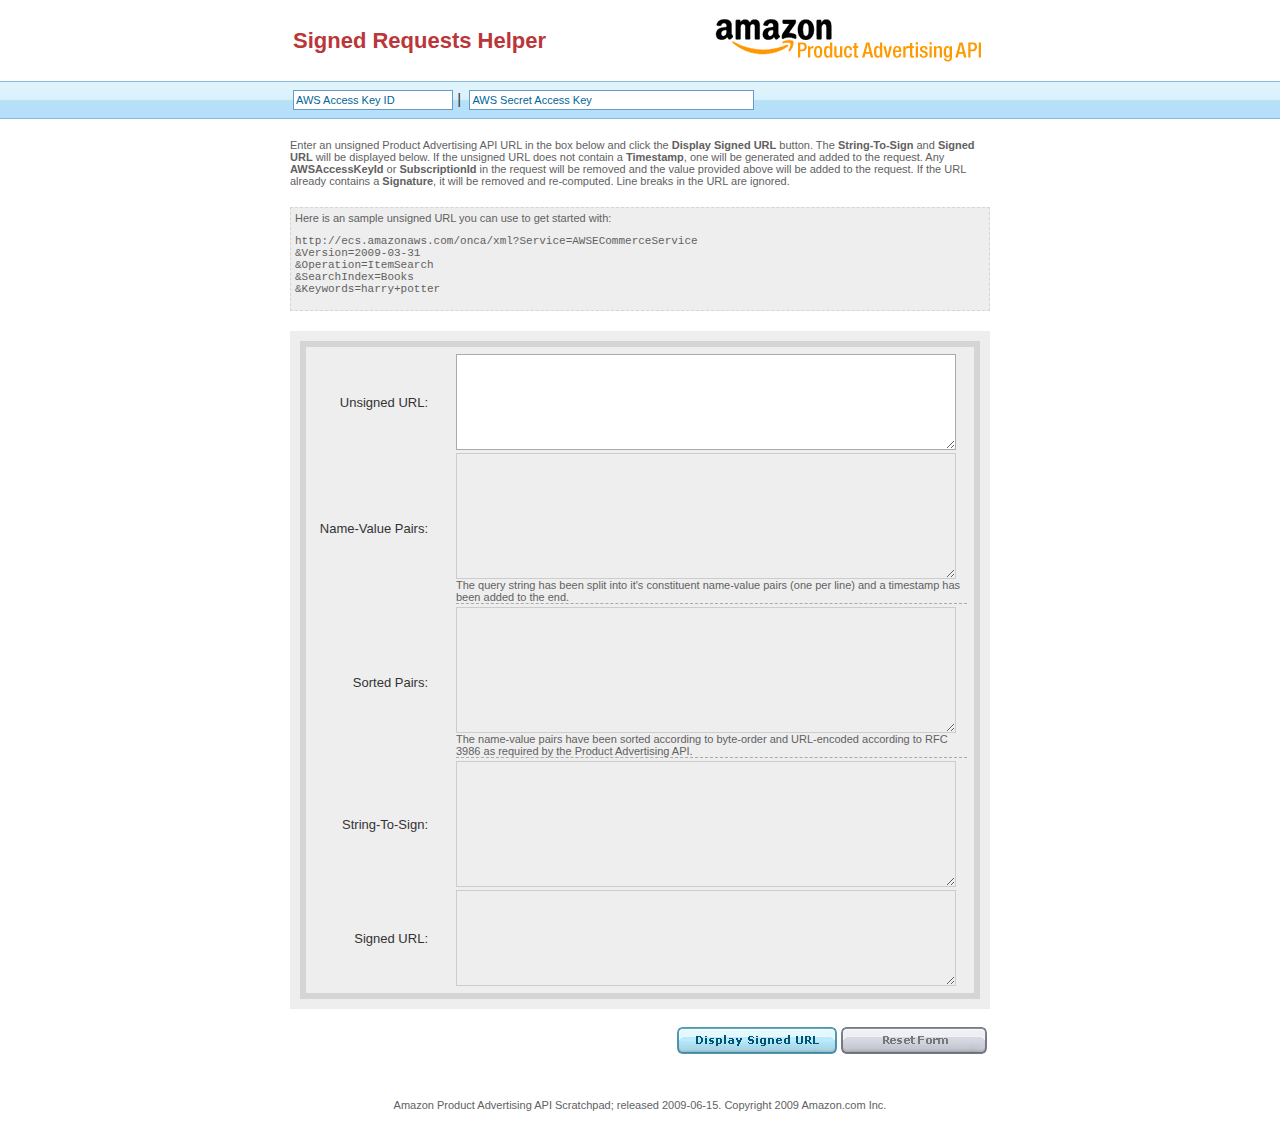
==== assn2/part_b/index.html @ a2c99939 "the first part of part b of homework 2 was downloaded from a ZIP file at http://aws.amazon.com/code/" ====
<html>
<!--

Copyright 2009 Amazon.com, Inc. or its affiliates. All Rights Reserved.

Licensed under the Apache License, Version 2.0 (the "License"). You may not use this file 
except in compliance with the License. A copy of the License is located at

http://aws.amazon.com/apache2.0/

or in the "LICENSE.txt" file accompanying this file. This file is distributed on an "AS IS"
BASIS, WITHOUT WARRANTIES OR CONDITIONS OF ANY KIND, either express or implied. See the
License for the specific language governing permissions and limitations under the License. 

- - -

Amazon Product Advertising API
Signed Requests Sample Code

- - - 

This tool utilizes jsSHA2: http://anmar.eu.org/projects/jssha2/

-->
<head>
    <title>Signed Requests Helper - Amazon Product Advertising API</title>
    <link rel="stylesheet" type="text/css" href="css/scratchpad.css"/>
    <style type="text/css">
        .label {
            padding-right:25px; 
            padding-left:0px;
        }
        textarea.message {
            font-size: 13px;
        }
        div.underline {
            border-bottom: 1px dashed #aaaaaa;
        }
    </style>
    <script type="text/javascript" src="jssha2/sha2.js"></script>
    <script type="text/javascript">
      function invokeRequest() {

	if (getAccessKeyId() == "AWS Access Key ID") {
	  alert("Please provide an AWS Access Key ID");
	  return;
	}

	if (getSecretAccessKey() == "AWS Secret Access Key") {
	  alert("Please provide an AWS Secret Access Key");
	  return;
	}

        var unsignedUrl = document.getElementById("UnsignedURL").value;
        if (unsignedUrl == "") {
	  alert("Please provide a URL");
	  return;
	}

	var lines = unsignedUrl.split("\n");
	unsignedUrl = "";
	for (var i in lines) { unsignedUrl += lines[i]; }

        // find host and query portions
        var urlregex = new RegExp("^http:\\/\\/(.*)\\/onca\\/xml\\?(.*)$");
        var matches = urlregex.exec(unsignedUrl);

	if (matches == null) {
	  alert("Could not find PA-API end-point in the URL. Please ensure the URL looks like the example provided.");
	  return;
	}

        var host = matches[1].toLowerCase();
        var query = matches[2];

        // split the query into its constituent parts
        var pairs = query.split("&");

        // remove signature if already there
        // remove access key id if already present 
        //  and replace with the one user provided above
        // add timestamp if not already present
        pairs = cleanupRequest(pairs);

        // show it
        document.getElementById("NameValuePairs").value = pairs.join("\n");
        
        // encode the name and value in each pair
        pairs = encodeNameValuePairs(pairs);
        
        // sort them and put them back together to get the canonical query string
        pairs.sort();
        document.getElementById("OrderedPairs").value = pairs.join("\n");

        var canonicalQuery = pairs.join("&");
        var stringToSign = "GET\n" + host + "\n/onca/xml\n" + canonicalQuery;

        // calculate the signature
        var secret = getSecretAccessKey();
        var signature = sign(secret, stringToSign);
        
        // assemble the signed url
        var signedUrl = "http://" + host + "/onca/xml?" + canonicalQuery + "&Signature=" + signature;
        
        // update the UI
        var stringToSignArea = document.getElementById("StringToSign");
        stringToSignArea.value = stringToSign;
        
        var signedURLArea = document.getElementById("SignedURL");
        signedURLArea.value = signedUrl;
      }

      function encodeNameValuePairs(pairs) {
        for (var i = 0; i < pairs.length; i++) {
          var name = "";
          var value = "";
          
          var pair = pairs[i];
          var index = pair.indexOf("=");

          // take care of special cases like "&foo&", "&foo=&" and "&=foo&" 
          if (index == -1) {
            name = pair;
          } else if (index == 0) {
            value = pair;
          } else {
            name = pair.substring(0, index);
            if (index < pair.length - 1) {
              value = pair.substring(index + 1);
            }
          }
          
	  // decode and encode to make sure we undo any incorrect encoding
          name = encodeURIComponent(decodeURIComponent(name));

	  value = value.replace(/\+/g, "%20");
          value = encodeURIComponent(decodeURIComponent(value));

          pairs[i] = name + "=" + value;
        }
        
        return pairs;
      }
      
      function cleanupRequest(pairs) {
        var haveTimestamp = false;
	var haveAwsId = false;
        var accessKeyId =  getAccessKeyId();
        
        var nPairs = pairs.length;
        var i = 0;
        while (i < nPairs) {
          var p = pairs[i];
          if (p.search(/^Timestamp=/) != -1) {
            haveTimestamp = true;
          } else if (p.search(/^(AWSAccessKeyId|SubscriptionId)=/) != -1) {
            pairs.splice(i, 1, "AWSAccessKeyId=" + accessKeyId);
	    haveAwsId = true;
          } else if (p.search(/^Signature=/) != -1) {
            pairs.splice(i, 1);
            i--;
            nPairs--;
          }
          i++;
        }

        if (!haveTimestamp) {
          pairs.push("Timestamp=" + getNowTimeStamp());
        }

	if (!haveAwsId) {
	  pairs.push("AWSAccessKeyId=" + accessKeyId);
	}
        return pairs;
      }
      
      function sign(secret, message) {
        var messageBytes = str2binb(message);
        var secretBytes = str2binb(secret);
        
        if (secretBytes.length > 16) {
            secretBytes = core_sha256(secretBytes, secret.length * chrsz);
        }
        
        var ipad = Array(16), opad = Array(16);
        for (var i = 0; i < 16; i++) { 
            ipad[i] = secretBytes[i] ^ 0x36363636;
            opad[i] = secretBytes[i] ^ 0x5C5C5C5C;
        }

        var imsg = ipad.concat(messageBytes);
        var ihash = core_sha256(imsg, 512 + message.length * chrsz);
        var omsg = opad.concat(ihash);
        var ohash = core_sha256(omsg, 512 + 256);
        
        var b64hash = binb2b64(ohash);
        var urlhash = encodeURIComponent(b64hash);
        
        return urlhash;
      }
      
      Date.prototype.toISODate =
	      new Function("with (this)\n    return " +
		 "getFullYear()+'-'+addZero(getMonth()+1)+'-'" +
		 "+addZero(getDate())+'T'+addZero(getHours())+':'" +
		 "+addZero(getMinutes())+':'+addZero(getSeconds())+'.000Z'");

      function addZero(n) {
	  return ( n < 0 || n > 9 ? "" : "0" ) + n;
      }

      function getNowTimeStamp() {
	  var time = new Date();
	  var gmtTime = new Date(time.getTime() + (time.getTimezoneOffset() * 60000));
	  return gmtTime.toISODate() ;
      }

      function getAccessKeyId() {
          return document.getElementById('AWSAccessKeyId').value;
      }
      
      function getSecretAccessKey() {
          return document.getElementById('AWSSecretAccessKey').value;        
      }
    </script>
</head>
<body style="text-align: center;">
    <table border="0" align="center" cellpadding="0" cellspacing="0" style="width: 100%">
        <tr>
            <td width="50%"><img height="1" src="images/spacer.gif" width="100"></td>
            <td><img height="1" src="images/spacer.gif" width="700">
                <table width="100%">
                    <tr>
                        <td nowrap>
                            <font class="logo">Signed Requests Helper</font>
                        </td>
                        <td align="right">
                            <a href="http://associates.amazon.com/gp/advertising/api/detail/main.html" target="_parent" style="color: white;"
                            ><img src="images/logo.gif" hspace="5" vspace="15" style="border-width: 0;"></a>
                        </td>
                    </tr>
                </table>
            </td>
            <td width="50%"><img height="1" src="images/spacer.gif" width="100"></td>
        </tr>
        <tr>
            <td background="images/bg-nav.png" width="50%"><img height="1" src="images/spacer.gif" width="100"></td>
            <td background="images/bg-nav.png" style="height: 38px">
                <table width="100%">
                    <tr>
                        <td nowrap align="left">
                            <input 
                                onblur="if (this.value == '') this.value='AWS Access Key ID'" 
                                onclick="if (this.value == 'AWS Access Key ID') this.value=''" 
                                style="border: 1px solid #6699cc; height: 20px; color:#006699; font-size: 11px; width: 160px" 
                                value="AWS Access Key ID" 
                                type="text"
                                id="AWSAccessKeyId"
                                name="AWSAccessKeyId"/>&nbsp;|&nbsp;
                            <input 
                                onblur="if (this.value == '') this.value='AWS Secret Access Key'" 
                                onclick="if (this.value == 'AWS Secret Access Key') this.value=''" 
                                style="border: 1px solid #6699cc; height: 20px; color:#006699; font-size: 11px; width: 285px" 
                                value="AWS Secret Access Key" 
                                type="text"
                                id="AWSSecretAccessKey"
                                name="AWSSecretAccessKey"/>
                        </td>
                    </tr>
                </table>
            </td>
            <td background="images/bg-nav.png" width="50%"><img height="1" src="images/spacer.gif" width="100"></td>
        </tr>
    </table>
    <form name="myform" action="" enctype="application/x-www-form-urlencoded" method="get">
      <div style="margin-left: auto; margin-right: auto; width: 700px; text-align: left;">

        <div class="smallLabel" style="margin-bottom: 20px; margin-top: 20px;">
            Enter an unsigned Product Advertising API URL in the box below and click the <strong>Display Signed URL</strong> button. The <strong>String-To-Sign</strong> and <strong>Signed URL</strong> will be displayed below. If the unsigned URL does not contain a <strong>Timestamp</strong>, one will be generated and added to the request. Any <strong>AWSAccessKeyId</strong> or <strong>SubscriptionId</strong> in the request will be removed and the value provided above will be added to the request. If the URL already contains a <strong>Signature</strong>, it will be removed and re-computed.
	    Line breaks in the URL are ignored.
        </div>

	<div class="smallLabel" style="margin-bottom: 20px; margin-top: 20px; background-color: #eeeeee; padding: 4px; border: 1px dashed #d5d5d5;">
		Here is an sample unsigned URL you can use to get started with:
		<pre>http://ecs.amazonaws.com/onca/xml?Service=AWSECommerceService
&amp;Version=2009-03-31
&amp;Operation=ItemSearch
&amp;SearchIndex=Books
&amp;Keywords=harry+potter</pre>

	</div>

        <div style="background-color: #eeeeee; padding: 10px;">
          <div style="padding: 4px; margin: 0px; border: 6px solid #D5D5D5; ">
            <table cellpadding="0" cellspacing="3" border="0" bgcolor="#eeeeee" width="100%" class="DemoValues">
              <tr>
                <td align="right" nowrap="" width="140px"><span class="label">Unsigned URL:</span></td>
                <td>
                  <textarea class="message" rows="6" name="UnsignedURL" id="UnsignedURL"></textarea>
                </td>
              </tr>

              <tr>
                <td align="right" nowrap=""><span class="label">Name-Value Pairs:</span></td>
                <td>
                  <textarea class="message readonly" rows="8" name="NameValuePairs" id="NameValuePairs" readonly="true"></textarea>
                  <div class="smallLabel underline">
                    The query string has been split into it's constituent name-value pairs (one per line) and a timestamp has been added to the end.
                  </div>
                </td>
              </tr>

              <tr>
                <td align="right" nowrap=""><span class="label">Sorted Pairs:</span></td>
                <td>
                  <textarea class="message readonly" rows="8" name="OrderedPairs" id="OrderedPairs" readonly="true"></textarea>
                  <div class="smallLabel underline">
                    The name-value pairs have been sorted according to byte-order and URL-encoded according to RFC 3986 as required by
                    the Product Advertising API.
                  </div>
                </td>
              </tr>

              <tr>
                <td align="right" nowrap=""><span class="label">String-To-Sign:</span></td>
                <td>
                  <textarea class="message readonly" rows="8" name="StringToSign" id="StringToSign" readonly="true"></textarea>
                </td>
              </tr>

              <tr>
                <td align="right" nowrap=""><span class="label">Signed URL:</span></td>
                <td>
                  <textarea class="message readonly" rows="6" name="SignedURL" id="SignedURL" readonly="true"></textarea>
                </td>
              </tr>
            </table>
          </div>
        </div>

        <img alt="" height="15" src="images/spacer.gif" width="700"> 

        <table width="100%">
          <tr>
            <td align="right">
              <a href="javascript:invokeRequest();"><img alt="" border="0" src="images/button-displayurl.png"></a>
              <a href="javascript:document.forms[0].reset()"><img alt="" border="0" src="images/button-resetform.png"></a>
            </td>
          </tr>
        </table>
      </div>
      <br>
      <br>

      <center>
        <div style="padding: 15px" class="smallLabel">
          Amazon Product Advertising API Scratchpad; released 2009-06-15. Copyright 2009 Amazon.com Inc.
        </div>
      </center>
    </form>
</body>
</html>
---- assn2/part_b/css/scratchpad.css ----
:focus {
    -moz-outline-style: none;
}
html {
    overflow: -moz-scrollbars-vertical;
    outline-style: none;
}

body {
    font-family: verdana, arial, helvetica, sans-serif;
    padding: 0px;
    margin: 0px;
    font-size: 11px;
    outline-style: none;
}

table {
    font-family: verdana, arial, helvetica, sans-serif;
    padding: 0;
    margin: 0;
    font-size: 12px;
}

a:active {
    outline-style: none;
}

a:hover {
    text-decoration: underline;
}

a {
    text-decoration: none;
    color: #4b6a86;
    outline-style: none;
}

.blurb {
    margin: 15px;
    padding: 15px;
    border: 1px dashed #ffc20d;
    background-color: #fffbb8;
}

.apitable {
    margin: 15px;
    padding: 15px;
    width: 500px;
    border: 1px dashed #cccccc;
    background-color: #eeeeee;
}

.apitable {
    margin: 15px;
    padding: 15px;
    border: 1px dashed #cccccc;
    background-color: #ffffff;
}

h4 {
    font-size: 15px;
    font-weight: bold;
    color: #c60;
    margin-top: 0px;
}

.header {
    font-family: trebuchet ms, verdana, tahoma, arial;
    font-size: 22px;
    font-weight: bold;
    color: #6D6DA0;
    margin-top: 0px;
}

.logo {
    font-family: trebuchet ms, verdana, tahoma, arial;
    font-size: 20px;
    color: #ba3639;
    margin-top: 0px;
}


.logoweb {
    font-family: trebuchet ms, verdana, tahoma, arial;
    font-size: 20px;
    color: #B3B3B3;
    margin-top: 0px;
}

.text {
    margin: 15px;
    padding: 15px;
    border: 1px dashed #ffffff;
    background-color: #ffffff;
}

.label {
    font-family: Arial,Helvetica,sans-serif;
    font-size :13px ;
    color : #333333 ;
}

.smallLabel {
    font-family: Arial,Helvetica,sans-serif;
    font-size :11px ;
    color : #616161 ;
}

.help {
    background-color: #ffff99; 
    border: 1px solid #ff9900; 
    display:none; 
    width:700px;
    font-size: 12px;
    font-family: Ms san serif, Verdana, Arial;
    padding: 10px;
    z-index: 1;
}
.outerTable {
    padding: 0px; 
    height: 100%;
    margin: 0px;
    border: 0px;
    width: 100%;
    
}

.outerTdRight {
    background-color: #ffffff; 
    border-bottom: 1px solid #cccccc; 
    border-right: 1px solid #cccccc;
    padding: 0px;
}

.logoutTd {
    padding: 0px;
    padding-right: 15px; 
    background-color: #f2f2f2;
    
}

.outerTdBottom {
    background-color: #ffffff;
    border-bottom: 1px solid #cccccc; 
    text-align: top;
    width: 100%;
    padding: 0px;
    
}

.outerTdLeft {
    background-color: #ffffff; 
    border-bottom: 1px solid #cccccc; 
    border-left: 1px solid #cccccc;
    width: 20%;
    padding: 0px;
}

.outerTdLeftColumn {
    background-color: #f2f2f2; 
    border-bottom: 1px solid #cccccc;
    border-right: 1px solid #cccccc;
    align: center;
    text-align: top;
    padding: 0px;
}

.outerTdBody {
    padding: 15px;
    height: 100%;  
    background-color: #ffffff;
    text-align: top;
    width: 600px;
    align: left;
    
}

.outerTdRightColumn {
    background-color: #f2f2f2; 
    border-bottom: 1px solid #cccccc;
    border-left: 1px solid #cccccc;
    width: 20%;
    text-align: top; 
    padding: 0px;
}

fieldset {
    padding: 0px;
    padding-top: 10px;
    padding-bottom: 10px;
    font:100%/1 sans-serif;
    border: 1px solid #ccc;
    
}
.legend {
    padding: 5px;
    font-weight:bold;
    color: #6699cc;
    
}
.input {
    width: 250px;
    height: 30px;
    background-color: #ffffff;
    border: 1px solid #cccccc; 
    font-size: 17px;
    color: #6699cc;
}
textarea.message {
    width: 500px;
    background-color: #ffffff;
    border: 1px solid #aaaaaa; 
    font-size: 17px;
    color:#006699;
}

textarea.readonly {
    background-color: #eeeeee;
    border: 1px solid #cccccc; 
}
select {
    background-color: #ffffff;
    color: #6699cc;
    width: 250px;
    border: 1px solid #cccccc; 
    height: 30px;
    font-size: 17px;
}

td {
    font-family: helvetica, arial, verdana;
    font-size: 15px;
    color: #333;
}
.dashedLine {
    padding-bottom: 2px; 
    border-bottom: 1px dashed #cccccc; 
    width: 100%;
    
}

.description {
    background-color: #dbdfff; 
    padding: 15px; 
    margin: 15px;
    width: 100%;
    
}

.errors {
    background-color: #ffdfdf; 
    padding: 15px; 
    margin: 15px;
    color: red;
    
}

.response {
    background-color: #ccff99; 
    padding: 15px; 
    margin: 15px;
    
}
.submit {
    outline: none;
    
}

ul.list li {
    list-style-type: square;
    padding: 5px;
    color: #333333;
    
}

.darkLink {
    text-decoration: none;
    color: #cc3333;
    outline-style: none;
} 

.note {
    background-color: #ffffcc; 
    border: 1px solid #fce383; 
    font-size: 12px;
    font-family: Ms san serif, Verdana, Arial;
    padding: 10px;
    color: #333;
}  

:focus {
    -moz-outline-style: none;
}
html {
    overflow: -moz-scrollbars-vertical;
    outline-style: none;
}

body {
    font-family: verdana, arial, helvetica, sans-serif;
    padding: 0px;
    margin: 0px;
    font-size: 11px;
    outline-style: none;
}

table {
    font-family: verdana, arial, helvetica, sans-serif;
    padding: 0;
    margin: 0;
    font-size: 12px;
}

a:active {
    outline-style: none;
}

a:hover {
    text-decoration: underline;
}

a {
    text-decoration: none;
    color: #4b6a86;
    outline-style: none;
}

.blurb {
    margin: 15px;
    padding: 15px;
    border: 1px dashed #ffc20d;
    background-color: #fffbb8;
}

.apitable {
    margin: 15px;
    padding: 15px;
    width: 500px;
    border: 1px dashed #cccccc;
    background-color: #eeeeee;
}

.apitable {
    margin: 15px;
    padding: 15px;
    border: 1px dashed #cccccc;
    background-color: #ffffff;
}

h4 {
    font-size: 15px;
    font-weight: bold;
    color: #c60;
    margin-top: 0px;
}

.header {
    font-family: trebuchet ms, verdana, tahoma, arial;
    font-size: 18px;
    font-weight: bold;
    color: #cc6600;
    margin-top: 0px;
}

.logo {
    font-family: trebuchet ms, verdana, tahoma, arial;
    font-size: 22px;
    color: #ba3639;
    margin-top: 0px;
    font-weight: bold;
}


.logoweb {
    font-family: trebuchet ms, verdana, tahoma, arial;
    font-size: 22px;
    color: #B3B3B3;
    margin-top: 0px;
    font-weight: bold;
}

.text {
    margin: 15px;
    padding: 15px;
    border: 1px dashed #ffffff;
    background-color: #ffffff;
}

.label {
    font-family: Arial,Helvetica,sans-serif;
    font-size :13px ;
    color : #333333 ;
}

.smallLabel {
    font-family: Arial,Helvetica,sans-serif;
    font-size :11px ;
    color : #616161 ;
}

.help {
    background-color: #ffff99; 
    border: 1px solid #ff9900; 
    display:none; 
    width:700px;
    font-size: 12px;
    font-family: Ms san serif, Verdana, Arial;
    padding: 10px;
    z-index: 1;
}
.outerTable {
    padding: 0px; 
    height: 100%;
    margin: 0px;
    border: 0px;
    width: 100%;
    
}

.outerTdRight {
    background-color: #ffffff; 
    border-bottom: 1px solid #cccccc; 
    border-right: 1px solid #cccccc;
    padding: 0px;
}

.logoutTd {
    padding: 0px;
    padding-right: 15px; 
    background-color: #f2f2f2;
    
}

.outerTdBottom {
    background-color: #ffffff;
    border-bottom: 1px solid #cccccc; 
    text-align: top;
    width: 100%;
    padding: 0px;
    
}

.outerTdLeft {
    background-color: #ffffff; 
    border-bottom: 1px solid #cccccc; 
    border-left: 1px solid #cccccc;
    width: 20%;
    padding: 0px;
}

.outerTdLeftColumn {
    background-color: #f2f2f2; 
    border-bottom: 1px solid #cccccc;
    border-right: 1px solid #cccccc;
    align: center;
    text-align: top;
    padding: 0px;
}

.outerTdBody {
    padding: 15px;
    height: 100%;  
    background-color: #ffffff;
    text-align: top;
    width: 600px;
    align: left;
    
}

.outerTdRightColumn {
    background-color: #f2f2f2; 
    border-bottom: 1px solid #cccccc;
    border-left: 1px solid #cccccc;
    width: 20%;
    text-align: top; 
    padding: 0px;
}

fieldset {
    padding: 0px;
    padding-top: 10px;
    padding-bottom: 10px;
    font:100%/1 sans-serif;
    border: 1px solid #ccc;
    
}
.legend {
    padding: 5px;
    font-weight:bold;
    color: #6699cc;
    
}
.input {
    width: 250px;
    height: 30px;
    background-color: #ffffff;
    border: 1px solid #cccccc; 
    font-size: 17px;
    color: #6699cc;
}
select {
    background-color: #ffffff;
    color: #6699cc;
    width: 250px;
    border: 1px solid #cccccc; 
    height: 30px;
    font-size: 17px;
}

td {
    font-family: helvetica, arial, verdana;
    font-size: 15px;
    color: #333;
}
.dashedLine {
    padding-bottom: 2px; 
    border-bottom: 1px dashed #cccccc; 
    width: 100%;
    
}

.description {
    background-color: #eeeeee; 
    padding: 15px; 
    
}

.errors {
    background-color: #ffdfdf; 
    padding: 15px; 
    margin: 15px;
    color: red;
    
}

.response {
    background-color: #ccff99; 
    padding: 15px; 
    margin: 15px;
    
}
.submit {
    outline: none;
    
}

ul.list li {
    list-style-type: square;
    padding: 5px;
    color: #333333;
    
}

.darkLink {
    text-decoration: none;
    color: #cc3333;
    outline-style: none;
} 

.note {
    background-color: #ffffcc; 
    border: 1px solid #fce383; 
    font-size: 12px;
    font-family: Ms san serif, Verdana, Arial;
    padding: 10px;
    color: #333;
}   

.label{
    color: #333;
    
}
.tab{
    color: navy;
    background-color: white;
    border-top: 0px solid #6699cc;
    border-bottom: 0px solid #6699cc;
    border-left: 1px solid #6699cc;
    border-right: 1px solid #6699cc;
    background:url(../images/bg-nav.png);
    position: absolute;
    top: 0;
    width: 120px;
    text-align: center;
    font: 9pt Verdana,sans-serif;
    z-index: 2;
    padding: 3;
    cursor: pointer;
    cursor: hand;
    height: 33px;
    
}

.tabLite {
    filter: alpha(opacity=50); -moz-opacity: 0.5;
    color: navy;
    background-color: white;
    border-top: 0px solid #6699cc;
    border-bottom: 0px solid #6699cc;
    border-left: 1px solid #6699cc;
    border-right: 1px solid #6699cc;
    background:url(../images/bg-nav.png);
    position: absolute;
    top: 3;
    width: 120px;
    text-align: center;
    font: 9pt Verdana,sans-serif;
    z-index: 2;
    padding: 3;
    cursor: pointer;
    cursor: hand;
    height: 30px;
}
.panel{
    position: absolute;
    top: 32;
    left: 15%; 
    right: 15%;
    width: 70%;
    z-index: 1;
    height: 1000px;
    display: none;
    padding: 10;
    overflow: none;
    border: 2px dashed #669999;
}
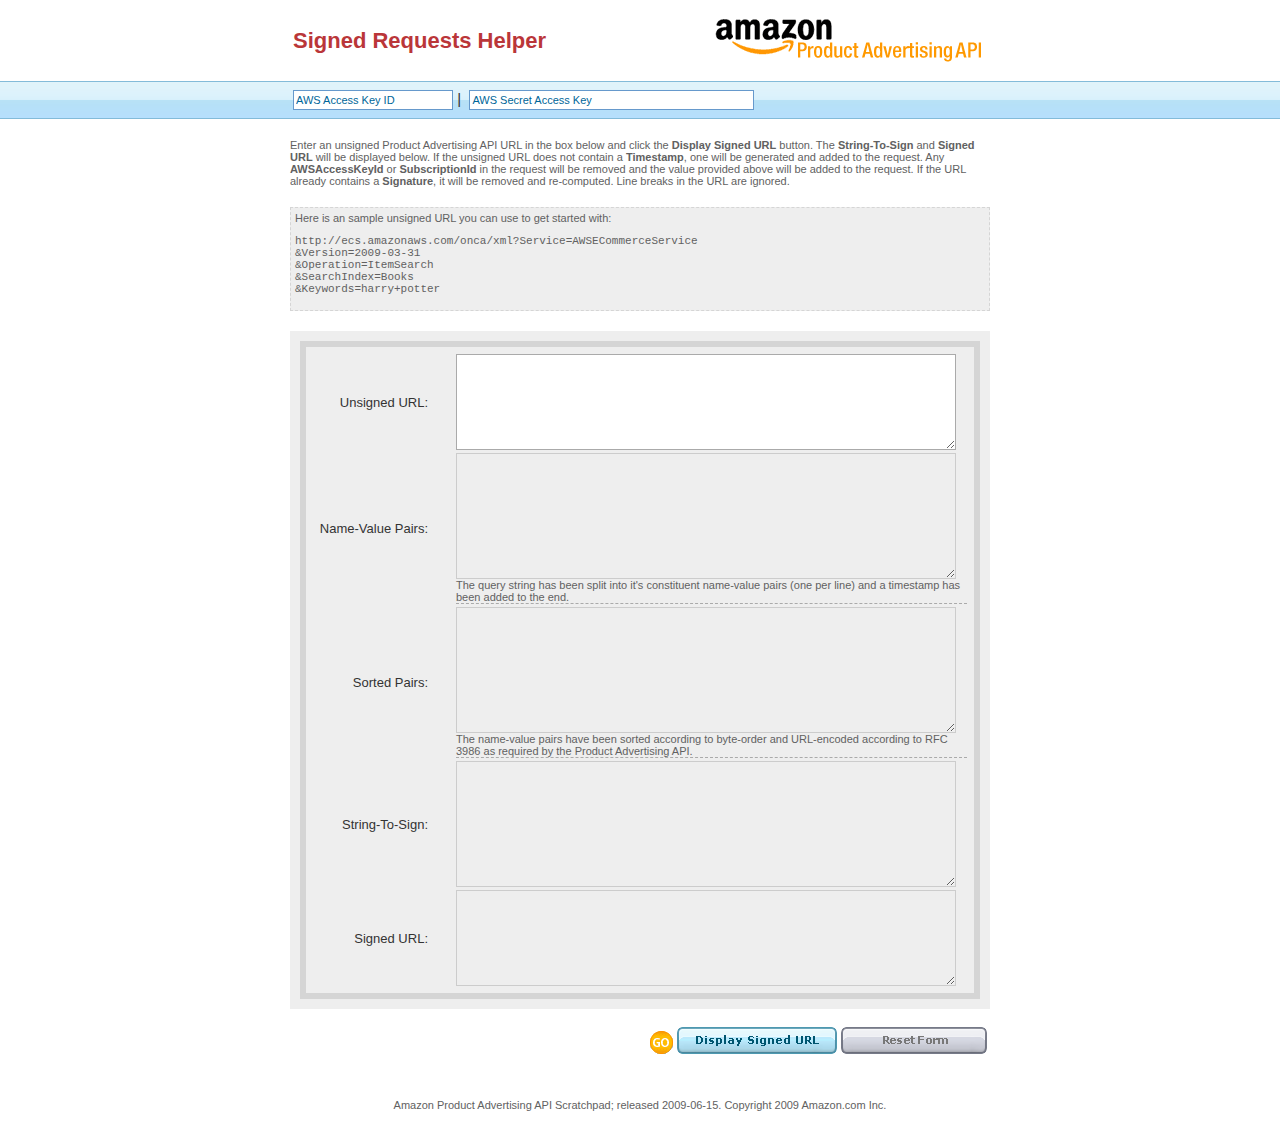
==== commit b1f8adc6: "tested some code to submit a request and receive a response with XML in the browser" ====
--- a/assn2/part_b/index.html
+++ b/assn2/part_b/index.html
@@ -39,189 +39,215 @@
     </style>
     <script type="text/javascript" src="jssha2/sha2.js"></script>
     <script type="text/javascript">
-      function invokeRequest() {
-
-	if (getAccessKeyId() == "AWS Access Key ID") {
-	  alert("Please provide an AWS Access Key ID");
-	  return;
-	}
-
-	if (getSecretAccessKey() == "AWS Secret Access Key") {
-	  alert("Please provide an AWS Secret Access Key");
-	  return;
-	}
-
-        var unsignedUrl = document.getElementById("UnsignedURL").value;
-        if (unsignedUrl == "") {
-	  alert("Please provide a URL");
-	  return;
-	}
-
-	var lines = unsignedUrl.split("\n");
-	unsignedUrl = "";
-	for (var i in lines) { unsignedUrl += lines[i]; }
-
-        // find host and query portions
-        var urlregex = new RegExp("^http:\\/\\/(.*)\\/onca\\/xml\\?(.*)$");
-        var matches = urlregex.exec(unsignedUrl);
-
-	if (matches == null) {
-	  alert("Could not find PA-API end-point in the URL. Please ensure the URL looks like the example provided.");
-	  return;
-	}
-
-        var host = matches[1].toLowerCase();
-        var query = matches[2];
-
-        // split the query into its constituent parts
-        var pairs = query.split("&");
-
-        // remove signature if already there
-        // remove access key id if already present 
-        //  and replace with the one user provided above
-        // add timestamp if not already present
-        pairs = cleanupRequest(pairs);
-
-        // show it
-        document.getElementById("NameValuePairs").value = pairs.join("\n");
+	
+		function submitRequest {
+
+			var signedUrl = document.getElementById( "SignedURL" ).value;
+			alert( signedUrl );
+
+			window.location = signedUrl;
+
+			return;
+		}
+
+		function invokeRequest() {
+
+			if (getAccessKeyId() == "AWS Access Key ID") {
+				alert("Please provide an AWS Access Key ID");
+				return;
+			}
+
+			if (getSecretAccessKey() == "AWS Secret Access Key") {
+				alert("Please provide an AWS Secret Access Key");
+				return;
+			}
+
+			var unsignedUrl = document.getElementById("UnsignedURL").value;
+			if (unsignedUrl == "") {
+				alert("Please provide a URL");
+				return;
+			}
+
+			var lines = unsignedUrl.split("\n");
+			unsignedUrl = "";
+			for (var i in lines) { unsignedUrl += lines[i]; }
+
+			// find host and query portions
+			var urlregex = new RegExp("^http:\\/\\/(.*)\\/onca\\/xml\\?(.*)$");
+			var matches = urlregex.exec(unsignedUrl);
+
+			if (matches == null) {
+				alert("Could not find PA-API end-point in the URL. Please ensure the URL looks like the example provided.");
+				return;
+			}
+
+			var host = matches[1].toLowerCase();
+			var query = matches[2];
+
+			// split the query into its constituent parts
+			var pairs = query.split("&");
+
+			// remove signature if already there
+			// remove access key id if already present 
+			//  and replace with the one user provided above
+			// add timestamp if not already present
+			pairs = cleanupRequest(pairs);
+
+			// show it
+			document.getElementById("NameValuePairs").value = pairs.join("\n");
+			
+			// encode the name and value in each pair
+			pairs = encodeNameValuePairs(pairs);
+			
+			// sort them and put them back together to get the canonical query string
+			pairs.sort();
+			document.getElementById("OrderedPairs").value = pairs.join("\n");
+
+			var canonicalQuery = pairs.join("&");
+			var stringToSign = "GET\n" + host + "\n/onca/xml\n" + canonicalQuery;
+
+			// calculate the signature
+			var secret = getSecretAccessKey();
+			var signature = sign(secret, stringToSign);
+
+			// assemble the signed url
+			var signedUrl = "http://" + host + "/onca/xml?" + canonicalQuery + "&Signature=" + signature;
+
+			// update the UI
+			var stringToSignArea = document.getElementById("StringToSign");
+			stringToSignArea.value = stringToSign;
+
+			var signedURLArea = document.getElementById("SignedURL");
+			signedURLArea.value = signedUrl;
+		}
+
+		function encodeNameValuePairs(pairs) {
+
+			for (var i = 0; i < pairs.length; i++) {
+
+				var name = "";
+				var value = "";
+
+				var pair = pairs[i];
+				var index = pair.indexOf("=");
+
+				// take care of special cases like "&foo&", "&foo=&" and "&=foo&" 
+				if (index == -1) {
+					name = pair;
+				} else if (index == 0) {
+					value = pair;
+				} else {
+					name = pair.substring(0, index);
+					if (index < pair.length - 1) {
+						value = pair.substring(index + 1);
+					}
+				}
+
+				// decode and encode to make sure we undo any incorrect encoding
+				name = encodeURIComponent(decodeURIComponent(name));
+
+				value = value.replace(/\+/g, "%20");
+				value = encodeURIComponent(decodeURIComponent(value));
+
+				pairs[i] = name + "=" + value;
+			}
         
-        // encode the name and value in each pair
-        pairs = encodeNameValuePairs(pairs);
-        
-        // sort them and put them back together to get the canonical query string
-        pairs.sort();
-        document.getElementById("OrderedPairs").value = pairs.join("\n");
-
-        var canonicalQuery = pairs.join("&");
-        var stringToSign = "GET\n" + host + "\n/onca/xml\n" + canonicalQuery;
-
-        // calculate the signature
-        var secret = getSecretAccessKey();
-        var signature = sign(secret, stringToSign);
-        
-        // assemble the signed url
-        var signedUrl = "http://" + host + "/onca/xml?" + canonicalQuery + "&Signature=" + signature;
-        
-        // update the UI
-        var stringToSignArea = document.getElementById("StringToSign");
-        stringToSignArea.value = stringToSign;
-        
-        var signedURLArea = document.getElementById("SignedURL");
-        signedURLArea.value = signedUrl;
-      }
-
-      function encodeNameValuePairs(pairs) {
-        for (var i = 0; i < pairs.length; i++) {
-          var name = "";
-          var value = "";
-          
-          var pair = pairs[i];
-          var index = pair.indexOf("=");
-
-          // take care of special cases like "&foo&", "&foo=&" and "&=foo&" 
-          if (index == -1) {
-            name = pair;
-          } else if (index == 0) {
-            value = pair;
-          } else {
-            name = pair.substring(0, index);
-            if (index < pair.length - 1) {
-              value = pair.substring(index + 1);
-            }
-          }
-          
-	  // decode and encode to make sure we undo any incorrect encoding
-          name = encodeURIComponent(decodeURIComponent(name));
-
-	  value = value.replace(/\+/g, "%20");
-          value = encodeURIComponent(decodeURIComponent(value));
-
-          pairs[i] = name + "=" + value;
-        }
-        
-        return pairs;
-      }
+			return pairs;
+		}
       
-      function cleanupRequest(pairs) {
-        var haveTimestamp = false;
-	var haveAwsId = false;
-        var accessKeyId =  getAccessKeyId();
-        
-        var nPairs = pairs.length;
-        var i = 0;
-        while (i < nPairs) {
-          var p = pairs[i];
-          if (p.search(/^Timestamp=/) != -1) {
-            haveTimestamp = true;
-          } else if (p.search(/^(AWSAccessKeyId|SubscriptionId)=/) != -1) {
-            pairs.splice(i, 1, "AWSAccessKeyId=" + accessKeyId);
-	    haveAwsId = true;
-          } else if (p.search(/^Signature=/) != -1) {
-            pairs.splice(i, 1);
-            i--;
-            nPairs--;
-          }
-          i++;
-        }
-
-        if (!haveTimestamp) {
-          pairs.push("Timestamp=" + getNowTimeStamp());
-        }
-
-	if (!haveAwsId) {
-	  pairs.push("AWSAccessKeyId=" + accessKeyId);
-	}
-        return pairs;
-      }
-      
-      function sign(secret, message) {
-        var messageBytes = str2binb(message);
-        var secretBytes = str2binb(secret);
-        
-        if (secretBytes.length > 16) {
-            secretBytes = core_sha256(secretBytes, secret.length * chrsz);
-        }
-        
-        var ipad = Array(16), opad = Array(16);
-        for (var i = 0; i < 16; i++) { 
-            ipad[i] = secretBytes[i] ^ 0x36363636;
-            opad[i] = secretBytes[i] ^ 0x5C5C5C5C;
-        }
-
-        var imsg = ipad.concat(messageBytes);
-        var ihash = core_sha256(imsg, 512 + message.length * chrsz);
-        var omsg = opad.concat(ihash);
-        var ohash = core_sha256(omsg, 512 + 256);
-        
-        var b64hash = binb2b64(ohash);
-        var urlhash = encodeURIComponent(b64hash);
-        
-        return urlhash;
-      }
-      
-      Date.prototype.toISODate =
-	      new Function("with (this)\n    return " +
-		 "getFullYear()+'-'+addZero(getMonth()+1)+'-'" +
-		 "+addZero(getDate())+'T'+addZero(getHours())+':'" +
-		 "+addZero(getMinutes())+':'+addZero(getSeconds())+'.000Z'");
-
-      function addZero(n) {
-	  return ( n < 0 || n > 9 ? "" : "0" ) + n;
-      }
-
-      function getNowTimeStamp() {
-	  var time = new Date();
-	  var gmtTime = new Date(time.getTime() + (time.getTimezoneOffset() * 60000));
-	  return gmtTime.toISODate() ;
-      }
-
-      function getAccessKeyId() {
-          return document.getElementById('AWSAccessKeyId').value;
-      }
-      
-      function getSecretAccessKey() {
-          return document.getElementById('AWSSecretAccessKey').value;        
-      }
+		function cleanupRequest(pairs) {
+
+			var haveTimestamp	= false;
+			var haveAwsId		= false;
+			var accessKeyId		= getAccessKeyId();
+			var nPairs			= pairs.length;
+			var i 				= 0;
+			
+			while (i < nPairs) {
+				
+				var p = pairs[i];
+				if (p.search(/^Timestamp=/) != -1) {
+					haveTimestamp = true;
+				} else if (p.search(/^(AWSAccessKeyId|SubscriptionId)=/) != -1) {
+					pairs.splice(i, 1, "AWSAccessKeyId=" + accessKeyId);
+					haveAwsId = true;
+				} else if (p.search(/^Signature=/) != -1) {
+					pairs.splice(i, 1);
+					i--;
+					nPairs--;
+				}
+				
+				i++;
+			}
+
+			if (!haveTimestamp) {
+				pairs.push("Timestamp=" + getNowTimeStamp());
+			}
+
+			if (!haveAwsId) {
+				pairs.push("AWSAccessKeyId=" + accessKeyId);
+			}
+
+			return pairs;
+
+		}
+
+		function sign(secret, message) {
+
+			var messageBytes = str2binb(message);
+			var secretBytes  = str2binb(secret);
+
+			if (secretBytes.length > 16) {
+				secretBytes = core_sha256(secretBytes, secret.length * chrsz);
+			}
+
+			var ipad = Array(16), opad = Array(16);
+			for (var i = 0; i < 16; i++) { 
+
+				ipad[i] = secretBytes[i] ^ 0x36363636;
+				opad[i] = secretBytes[i] ^ 0x5C5C5C5C;
+			}
+
+			var imsg	= ipad.concat(messageBytes);
+			var ihash	= core_sha256(imsg, 512 + message.length * chrsz);
+			var omsg	= opad.concat(ihash);
+			var ohash	= core_sha256(omsg, 512 + 256);
+			var b64hash = binb2b64(ohash);
+			var urlhash = encodeURIComponent(b64hash);
+
+			return urlhash;
+		}
+
+		Date.prototype.toISODate =
+			new Function( "with (this)\n    return " +
+							"getFullYear()+'-'+addZero(getMonth()+1)+'-'" +
+							"+addZero(getDate())+'T'+addZero(getHours())+':'" +
+							"+addZero(getMinutes())+':'+addZero(getSeconds())+'.000Z'"
+						);
+
+		function addZero(n) {
+
+			return ( n < 0 || n > 9 ? "" : "0" ) + n;
+		}
+
+		function getNowTimeStamp() {
+
+			var time    = new Date();
+			var gmtTime = new Date(time.getTime() + (time.getTimezoneOffset() * 60000));
+
+			return gmtTime.toISODate() ;
+		}
+
+		function getAccessKeyId() {
+
+			return document.getElementById('AWSAccessKeyId').value;
+		}
+
+		function getSecretAccessKey() {
+
+			return document.getElementById('AWSSecretAccessKey').value;        
+		}
+
     </script>
 </head>
 <body style="text-align: center;">
@@ -343,8 +369,9 @@
         <table width="100%">
           <tr>
             <td align="right">
-              <a href="javascript:invokeRequest();"><img alt="" border="0" src="images/button-displayurl.png"></a>
-              <a href="javascript:document.forms[0].reset()"><img alt="" border="0" src="images/button-resetform.png"></a>
+			<a href="javascript:submitRequest;"><img alt="" border="0" src="images/go.gif"></a>
+			<a href="javascript:invokeRequest();"><img alt="" border="0" src="images/button-displayurl.png"></a>
+            <a href="javascript:document.forms[0].reset()"><img alt="" border="0" src="images/button-resetform.png"></a>
             </td>
           </tr>
         </table>
@@ -358,5 +385,6 @@
         </div>
       </center>
     </form>
+	
 </body>
 </html>
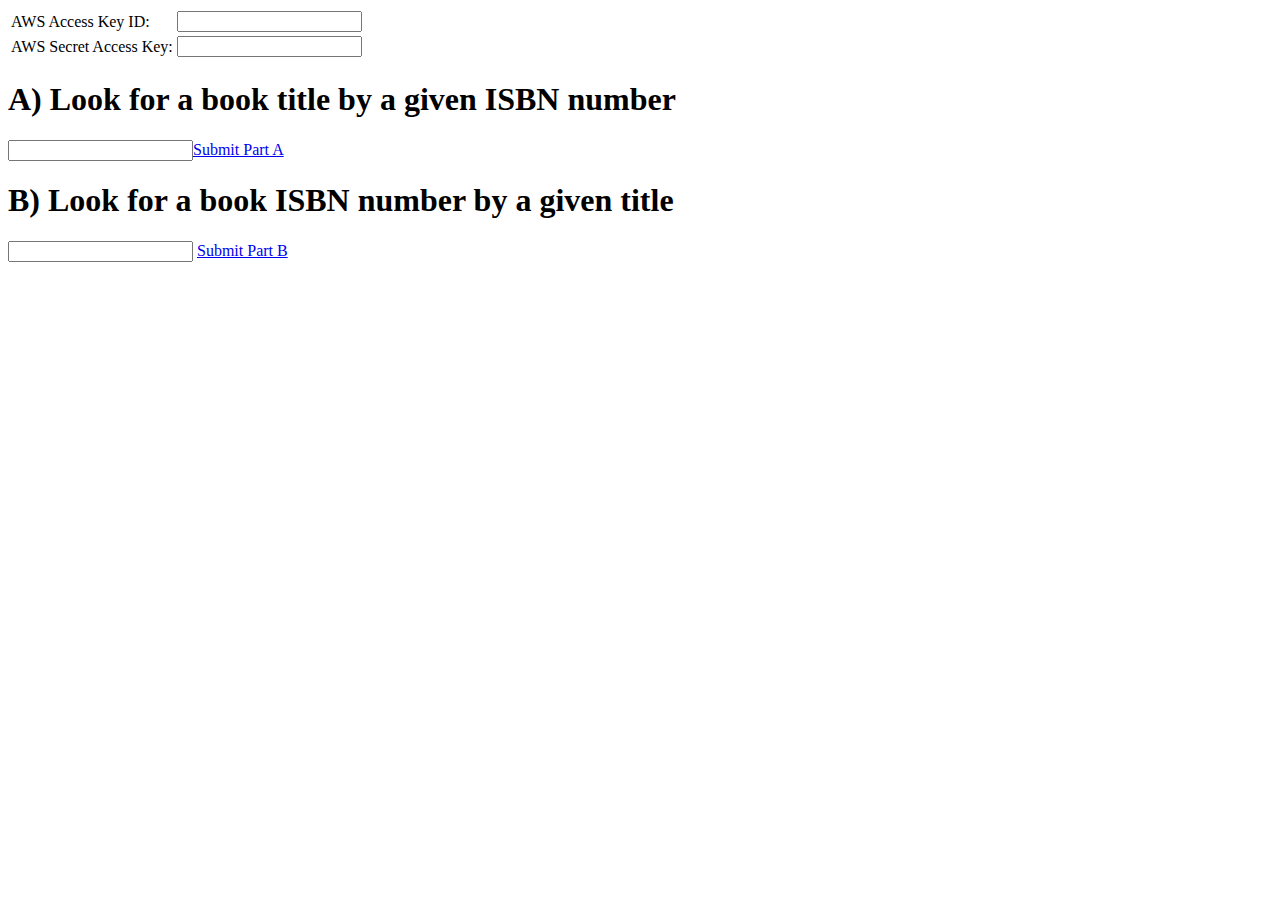
==== commit a27db55f: "my changes to the code to make it work for this assignment" ====
--- a/assn2/part_b/index.html
+++ b/assn2/part_b/index.html
@@ -1,390 +1,62 @@
-<html>
-<!--
-
-Copyright 2009 Amazon.com, Inc. or its affiliates. All Rights Reserved.
-
-Licensed under the Apache License, Version 2.0 (the "License"). You may not use this file 
-except in compliance with the License. A copy of the License is located at
-
-http://aws.amazon.com/apache2.0/
-
-or in the "LICENSE.txt" file accompanying this file. This file is distributed on an "AS IS"
-BASIS, WITHOUT WARRANTIES OR CONDITIONS OF ANY KIND, either express or implied. See the
-License for the specific language governing permissions and limitations under the License. 
-
-- - -
-
-Amazon Product Advertising API
-Signed Requests Sample Code
-
-- - - 
-
-This tool utilizes jsSHA2: http://anmar.eu.org/projects/jssha2/
-
--->
-<head>
-    <title>Signed Requests Helper - Amazon Product Advertising API</title>
-    <link rel="stylesheet" type="text/css" href="css/scratchpad.css"/>
-    <style type="text/css">
-        .label {
-            padding-right:25px; 
-            padding-left:0px;
-        }
-        textarea.message {
-            font-size: 13px;
-        }
-        div.underline {
-            border-bottom: 1px dashed #aaaaaa;
-        }
-    </style>
-    <script type="text/javascript" src="jssha2/sha2.js"></script>
-    <script type="text/javascript">
-	
-		function submitRequest {
-
-			var signedUrl = document.getElementById( "SignedURL" ).value;
-			alert( signedUrl );
-
-			window.location = signedUrl;
-
-			return;
-		}
-
-		function invokeRequest() {
-
-			if (getAccessKeyId() == "AWS Access Key ID") {
-				alert("Please provide an AWS Access Key ID");
-				return;
-			}
-
-			if (getSecretAccessKey() == "AWS Secret Access Key") {
-				alert("Please provide an AWS Secret Access Key");
-				return;
-			}
-
-			var unsignedUrl = document.getElementById("UnsignedURL").value;
-			if (unsignedUrl == "") {
-				alert("Please provide a URL");
-				return;
-			}
-
-			var lines = unsignedUrl.split("\n");
-			unsignedUrl = "";
-			for (var i in lines) { unsignedUrl += lines[i]; }
-
-			// find host and query portions
-			var urlregex = new RegExp("^http:\\/\\/(.*)\\/onca\\/xml\\?(.*)$");
-			var matches = urlregex.exec(unsignedUrl);
-
-			if (matches == null) {
-				alert("Could not find PA-API end-point in the URL. Please ensure the URL looks like the example provided.");
-				return;
-			}
-
-			var host = matches[1].toLowerCase();
-			var query = matches[2];
-
-			// split the query into its constituent parts
-			var pairs = query.split("&");
-
-			// remove signature if already there
-			// remove access key id if already present 
-			//  and replace with the one user provided above
-			// add timestamp if not already present
-			pairs = cleanupRequest(pairs);
-
-			// show it
-			document.getElementById("NameValuePairs").value = pairs.join("\n");
-			
-			// encode the name and value in each pair
-			pairs = encodeNameValuePairs(pairs);
-			
-			// sort them and put them back together to get the canonical query string
-			pairs.sort();
-			document.getElementById("OrderedPairs").value = pairs.join("\n");
-
-			var canonicalQuery = pairs.join("&");
-			var stringToSign = "GET\n" + host + "\n/onca/xml\n" + canonicalQuery;
-
-			// calculate the signature
-			var secret = getSecretAccessKey();
-			var signature = sign(secret, stringToSign);
-
-			// assemble the signed url
-			var signedUrl = "http://" + host + "/onca/xml?" + canonicalQuery + "&Signature=" + signature;
-
-			// update the UI
-			var stringToSignArea = document.getElementById("StringToSign");
-			stringToSignArea.value = stringToSign;
-
-			var signedURLArea = document.getElementById("SignedURL");
-			signedURLArea.value = signedUrl;
-		}
-
-		function encodeNameValuePairs(pairs) {
-
-			for (var i = 0; i < pairs.length; i++) {
-
-				var name = "";
-				var value = "";
-
-				var pair = pairs[i];
-				var index = pair.indexOf("=");
-
-				// take care of special cases like "&foo&", "&foo=&" and "&=foo&" 
-				if (index == -1) {
-					name = pair;
-				} else if (index == 0) {
-					value = pair;
-				} else {
-					name = pair.substring(0, index);
-					if (index < pair.length - 1) {
-						value = pair.substring(index + 1);
-					}
-				}
-
-				// decode and encode to make sure we undo any incorrect encoding
-				name = encodeURIComponent(decodeURIComponent(name));
-
-				value = value.replace(/\+/g, "%20");
-				value = encodeURIComponent(decodeURIComponent(value));
-
-				pairs[i] = name + "=" + value;
-			}
-        
-			return pairs;
-		}
-      
-		function cleanupRequest(pairs) {
-
-			var haveTimestamp	= false;
-			var haveAwsId		= false;
-			var accessKeyId		= getAccessKeyId();
-			var nPairs			= pairs.length;
-			var i 				= 0;
-			
-			while (i < nPairs) {
-				
-				var p = pairs[i];
-				if (p.search(/^Timestamp=/) != -1) {
-					haveTimestamp = true;
-				} else if (p.search(/^(AWSAccessKeyId|SubscriptionId)=/) != -1) {
-					pairs.splice(i, 1, "AWSAccessKeyId=" + accessKeyId);
-					haveAwsId = true;
-				} else if (p.search(/^Signature=/) != -1) {
-					pairs.splice(i, 1);
-					i--;
-					nPairs--;
-				}
-				
-				i++;
-			}
-
-			if (!haveTimestamp) {
-				pairs.push("Timestamp=" + getNowTimeStamp());
-			}
-
-			if (!haveAwsId) {
-				pairs.push("AWSAccessKeyId=" + accessKeyId);
-			}
-
-			return pairs;
-
-		}
-
-		function sign(secret, message) {
-
-			var messageBytes = str2binb(message);
-			var secretBytes  = str2binb(secret);
-
-			if (secretBytes.length > 16) {
-				secretBytes = core_sha256(secretBytes, secret.length * chrsz);
-			}
-
-			var ipad = Array(16), opad = Array(16);
-			for (var i = 0; i < 16; i++) { 
-
-				ipad[i] = secretBytes[i] ^ 0x36363636;
-				opad[i] = secretBytes[i] ^ 0x5C5C5C5C;
-			}
-
-			var imsg	= ipad.concat(messageBytes);
-			var ihash	= core_sha256(imsg, 512 + message.length * chrsz);
-			var omsg	= opad.concat(ihash);
-			var ohash	= core_sha256(omsg, 512 + 256);
-			var b64hash = binb2b64(ohash);
-			var urlhash = encodeURIComponent(b64hash);
-
-			return urlhash;
-		}
-
-		Date.prototype.toISODate =
-			new Function( "with (this)\n    return " +
-							"getFullYear()+'-'+addZero(getMonth()+1)+'-'" +
-							"+addZero(getDate())+'T'+addZero(getHours())+':'" +
-							"+addZero(getMinutes())+':'+addZero(getSeconds())+'.000Z'"
-						);
-
-		function addZero(n) {
-
-			return ( n < 0 || n > 9 ? "" : "0" ) + n;
-		}
-
-		function getNowTimeStamp() {
-
-			var time    = new Date();
-			var gmtTime = new Date(time.getTime() + (time.getTimezoneOffset() * 60000));
-
-			return gmtTime.toISODate() ;
-		}
-
-		function getAccessKeyId() {
-
-			return document.getElementById('AWSAccessKeyId').value;
-		}
-
-		function getSecretAccessKey() {
-
-			return document.getElementById('AWSSecretAccessKey').value;        
-		}
-
-    </script>
-</head>
-<body style="text-align: center;">
-    <table border="0" align="center" cellpadding="0" cellspacing="0" style="width: 100%">
-        <tr>
-            <td width="50%"><img height="1" src="images/spacer.gif" width="100"></td>
-            <td><img height="1" src="images/spacer.gif" width="700">
-                <table width="100%">
-                    <tr>
-                        <td nowrap>
-                            <font class="logo">Signed Requests Helper</font>
-                        </td>
-                        <td align="right">
-                            <a href="http://associates.amazon.com/gp/advertising/api/detail/main.html" target="_parent" style="color: white;"
-                            ><img src="images/logo.gif" hspace="5" vspace="15" style="border-width: 0;"></a>
-                        </td>
-                    </tr>
-                </table>
-            </td>
-            <td width="50%"><img height="1" src="images/spacer.gif" width="100"></td>
-        </tr>
-        <tr>
-            <td background="images/bg-nav.png" width="50%"><img height="1" src="images/spacer.gif" width="100"></td>
-            <td background="images/bg-nav.png" style="height: 38px">
-                <table width="100%">
-                    <tr>
-                        <td nowrap align="left">
-                            <input 
-                                onblur="if (this.value == '') this.value='AWS Access Key ID'" 
-                                onclick="if (this.value == 'AWS Access Key ID') this.value=''" 
-                                style="border: 1px solid #6699cc; height: 20px; color:#006699; font-size: 11px; width: 160px" 
-                                value="AWS Access Key ID" 
-                                type="text"
-                                id="AWSAccessKeyId"
-                                name="AWSAccessKeyId"/>&nbsp;|&nbsp;
-                            <input 
-                                onblur="if (this.value == '') this.value='AWS Secret Access Key'" 
-                                onclick="if (this.value == 'AWS Secret Access Key') this.value=''" 
-                                style="border: 1px solid #6699cc; height: 20px; color:#006699; font-size: 11px; width: 285px" 
-                                value="AWS Secret Access Key" 
-                                type="text"
-                                id="AWSSecretAccessKey"
-                                name="AWSSecretAccessKey"/>
-                        </td>
-                    </tr>
-                </table>
-            </td>
-            <td background="images/bg-nav.png" width="50%"><img height="1" src="images/spacer.gif" width="100"></td>
-        </tr>
-    </table>
-    <form name="myform" action="" enctype="application/x-www-form-urlencoded" method="get">
-      <div style="margin-left: auto; margin-right: auto; width: 700px; text-align: left;">
-
-        <div class="smallLabel" style="margin-bottom: 20px; margin-top: 20px;">
-            Enter an unsigned Product Advertising API URL in the box below and click the <strong>Display Signed URL</strong> button. The <strong>String-To-Sign</strong> and <strong>Signed URL</strong> will be displayed below. If the unsigned URL does not contain a <strong>Timestamp</strong>, one will be generated and added to the request. Any <strong>AWSAccessKeyId</strong> or <strong>SubscriptionId</strong> in the request will be removed and the value provided above will be added to the request. If the URL already contains a <strong>Signature</strong>, it will be removed and re-computed.
-	    Line breaks in the URL are ignored.
-        </div>
-
-	<div class="smallLabel" style="margin-bottom: 20px; margin-top: 20px; background-color: #eeeeee; padding: 4px; border: 1px dashed #d5d5d5;">
-		Here is an sample unsigned URL you can use to get started with:
-		<pre>http://ecs.amazonaws.com/onca/xml?Service=AWSECommerceService
-&amp;Version=2009-03-31
-&amp;Operation=ItemSearch
-&amp;SearchIndex=Books
-&amp;Keywords=harry+potter</pre>
-
-	</div>
-
-        <div style="background-color: #eeeeee; padding: 10px;">
-          <div style="padding: 4px; margin: 0px; border: 6px solid #D5D5D5; ">
-            <table cellpadding="0" cellspacing="3" border="0" bgcolor="#eeeeee" width="100%" class="DemoValues">
-              <tr>
-                <td align="right" nowrap="" width="140px"><span class="label">Unsigned URL:</span></td>
-                <td>
-                  <textarea class="message" rows="6" name="UnsignedURL" id="UnsignedURL"></textarea>
-                </td>
-              </tr>
-
-              <tr>
-                <td align="right" nowrap=""><span class="label">Name-Value Pairs:</span></td>
-                <td>
-                  <textarea class="message readonly" rows="8" name="NameValuePairs" id="NameValuePairs" readonly="true"></textarea>
-                  <div class="smallLabel underline">
-                    The query string has been split into it's constituent name-value pairs (one per line) and a timestamp has been added to the end.
-                  </div>
-                </td>
-              </tr>
-
-              <tr>
-                <td align="right" nowrap=""><span class="label">Sorted Pairs:</span></td>
-                <td>
-                  <textarea class="message readonly" rows="8" name="OrderedPairs" id="OrderedPairs" readonly="true"></textarea>
-                  <div class="smallLabel underline">
-                    The name-value pairs have been sorted according to byte-order and URL-encoded according to RFC 3986 as required by
-                    the Product Advertising API.
-                  </div>
-                </td>
-              </tr>
-
-              <tr>
-                <td align="right" nowrap=""><span class="label">String-To-Sign:</span></td>
-                <td>
-                  <textarea class="message readonly" rows="8" name="StringToSign" id="StringToSign" readonly="true"></textarea>
-                </td>
-              </tr>
-
-              <tr>
-                <td align="right" nowrap=""><span class="label">Signed URL:</span></td>
-                <td>
-                  <textarea class="message readonly" rows="6" name="SignedURL" id="SignedURL" readonly="true"></textarea>
-                </td>
-              </tr>
-            </table>
-          </div>
-        </div>
-
-        <img alt="" height="15" src="images/spacer.gif" width="700"> 
-
-        <table width="100%">
-          <tr>
-            <td align="right">
-			<a href="javascript:submitRequest;"><img alt="" border="0" src="images/go.gif"></a>
-			<a href="javascript:invokeRequest();"><img alt="" border="0" src="images/button-displayurl.png"></a>
-            <a href="javascript:document.forms[0].reset()"><img alt="" border="0" src="images/button-resetform.png"></a>
-            </td>
-          </tr>
-        </table>
-      </div>
-      <br>
-      <br>
-
-      <center>
-        <div style="padding: 15px" class="smallLabel">
-          Amazon Product Advertising API Scratchpad; released 2009-06-15. Copyright 2009 Amazon.com Inc.
-        </div>
-      </center>
-    </form>
-	
-</body>
-</html>
+<html>
+<head>
+	<title>ECE 536-002 Spring 2013 Homework #2, Part B</title>
+	<script type="text/javascript" src="jssha2/sha2.js"></script>
+	<script type="text/javascript" src="part_b.js"></script>
+	<script>
+		function part_a_submit() {
+			
+			var isbnValue = document.getElementById( "part_a_input" ).value;
+			
+			//alert("Hello Part A");
+			
+			window.location = processRequest( "isbn:" + isbnValue );
+			
+			return;
+		}
+		
+		function part_b_submit() {
+		
+			var titleValue = document.getElementById( "part_b_input" ).value;
+			
+			//alert("Hello Part B");
+			
+			window.location = processRequest( "title:" + titleValue );
+			
+			return;
+		}
+	</script>
+</head>
+<body>
+
+	<table>
+		<tr>
+			<td>AWS Access Key ID:</td>
+			<td><input type="text" id="AWSAccessKeyId" name="AWSAccessKeyId" /></td>
+		</tr>
+		<tr>
+			<td>AWS Secret Access Key:</td>
+			<td><input type="text" id="AWSSecretAccessKey" name="AWSSecretAccessKey" /></td>
+	<table>
+
+	<input type="hidden" id="NameValuePairs" />
+	<input type="hidden" id="OrderedPairs" />
+	<input type="hidden" id="StringToSign" />
+	<input type="hidden" id="SignedURL" />
+
+	<h1>A) Look for a book title by a given ISBN number</h1>
+	
+	<form id="part_a" method="get">
+		<input id="part_a_input" name="part_a_input" />
+		<a href="javascript:part_a_submit();">Submit Part A</a>
+	</form>
+	
+	<h1>B) Look for a book ISBN number by a given title</h1>
+	
+	<p><form id="part_b" method="get" onsubmit="javascript:part_b_submit();">
+		<input id="part_b_input" name="part_b_input" />
+		<a href="javascript:part_b_submit();">Submit Part B</a>
+	</form></p>
+	
+</body>
+</html>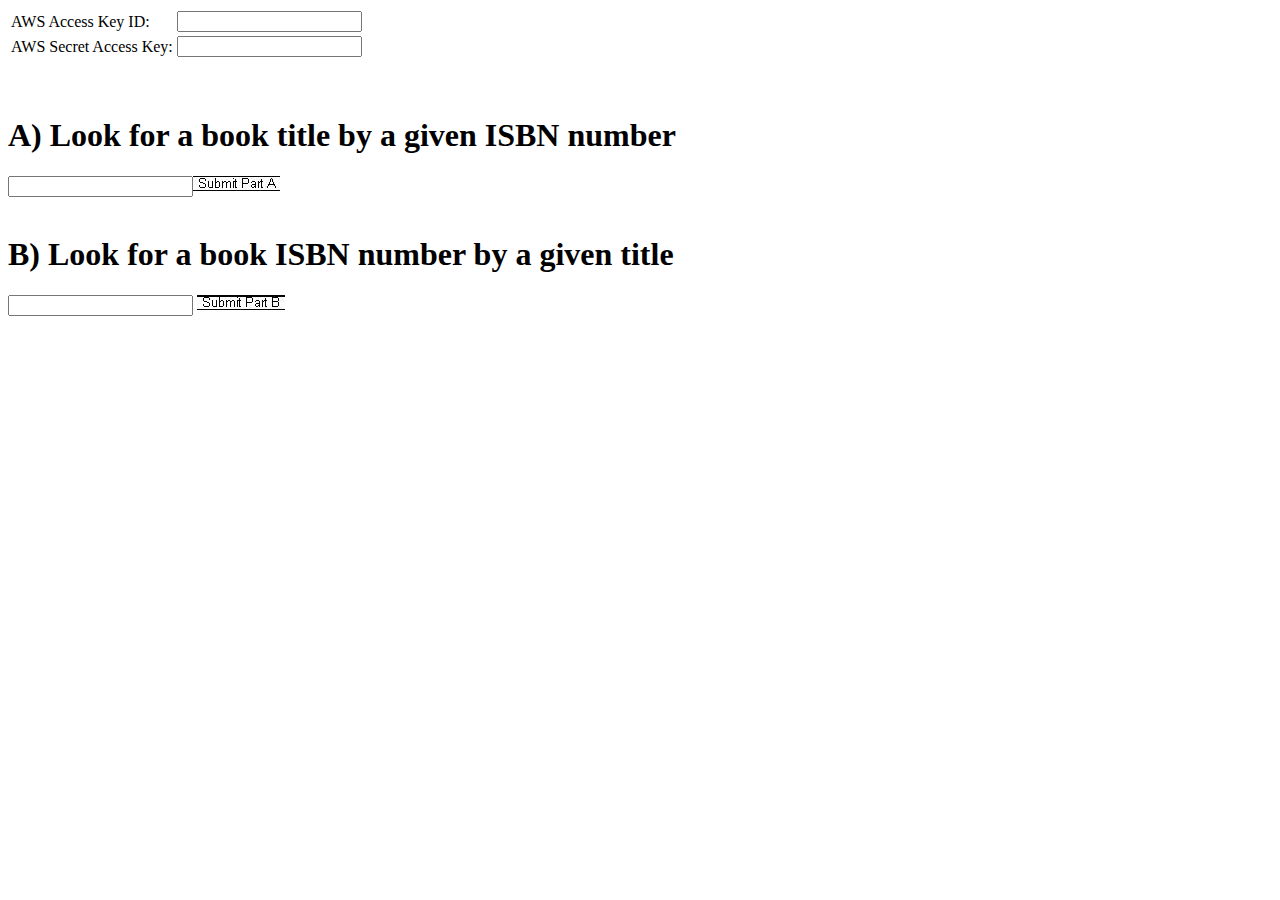
==== commit 7795f3c4: "some cosmetics to the HTML interface" ====
--- a/assn2/part_b/index.html
+++ b/assn2/part_b/index.html
@@ -1,31 +1,8 @@
 <html>
 <head>
 	<title>ECE 536-002 Spring 2013 Homework #2, Part B</title>
-	<script type="text/javascript" src="jssha2/sha2.js"></script>
-	<script type="text/javascript" src="part_b.js"></script>
-	<script>
-		function part_a_submit() {
-			
-			var isbnValue = document.getElementById( "part_a_input" ).value;
-			
-			//alert("Hello Part A");
-			
-			window.location = processRequest( "isbn:" + isbnValue );
-			
-			return;
-		}
-		
-		function part_b_submit() {
-		
-			var titleValue = document.getElementById( "part_b_input" ).value;
-			
-			//alert("Hello Part B");
-			
-			window.location = processRequest( "title:" + titleValue );
-			
-			return;
-		}
-	</script>
+	<script type="text/javascript" src="js/sha2.js"></script>
+	<script type="text/javascript" src="js/part_b.js"></script>
 </head>
 <body>
 
@@ -44,18 +21,20 @@
 	<input type="hidden" id="StringToSign" />
 	<input type="hidden" id="SignedURL" />
 
+	<br><br>
 	<h1>A) Look for a book title by a given ISBN number</h1>
 	
 	<form id="part_a" method="get">
 		<input id="part_a_input" name="part_a_input" />
-		<a href="javascript:part_a_submit();">Submit Part A</a>
+		<a href="javascript:part_a_submit();"><img src="images/part_a_btn.jpg" alt="Submit Part A" /></a>
 	</form>
 	
+	<br><br>
 	<h1>B) Look for a book ISBN number by a given title</h1>
 	
 	<p><form id="part_b" method="get" onsubmit="javascript:part_b_submit();">
 		<input id="part_b_input" name="part_b_input" />
-		<a href="javascript:part_b_submit();">Submit Part B</a>
+		<a href="javascript:part_b_submit();"><img src="images/part_b_btn.jpg" alt="Submit Part B" /></a>
 	</form></p>
 	
 </body>
